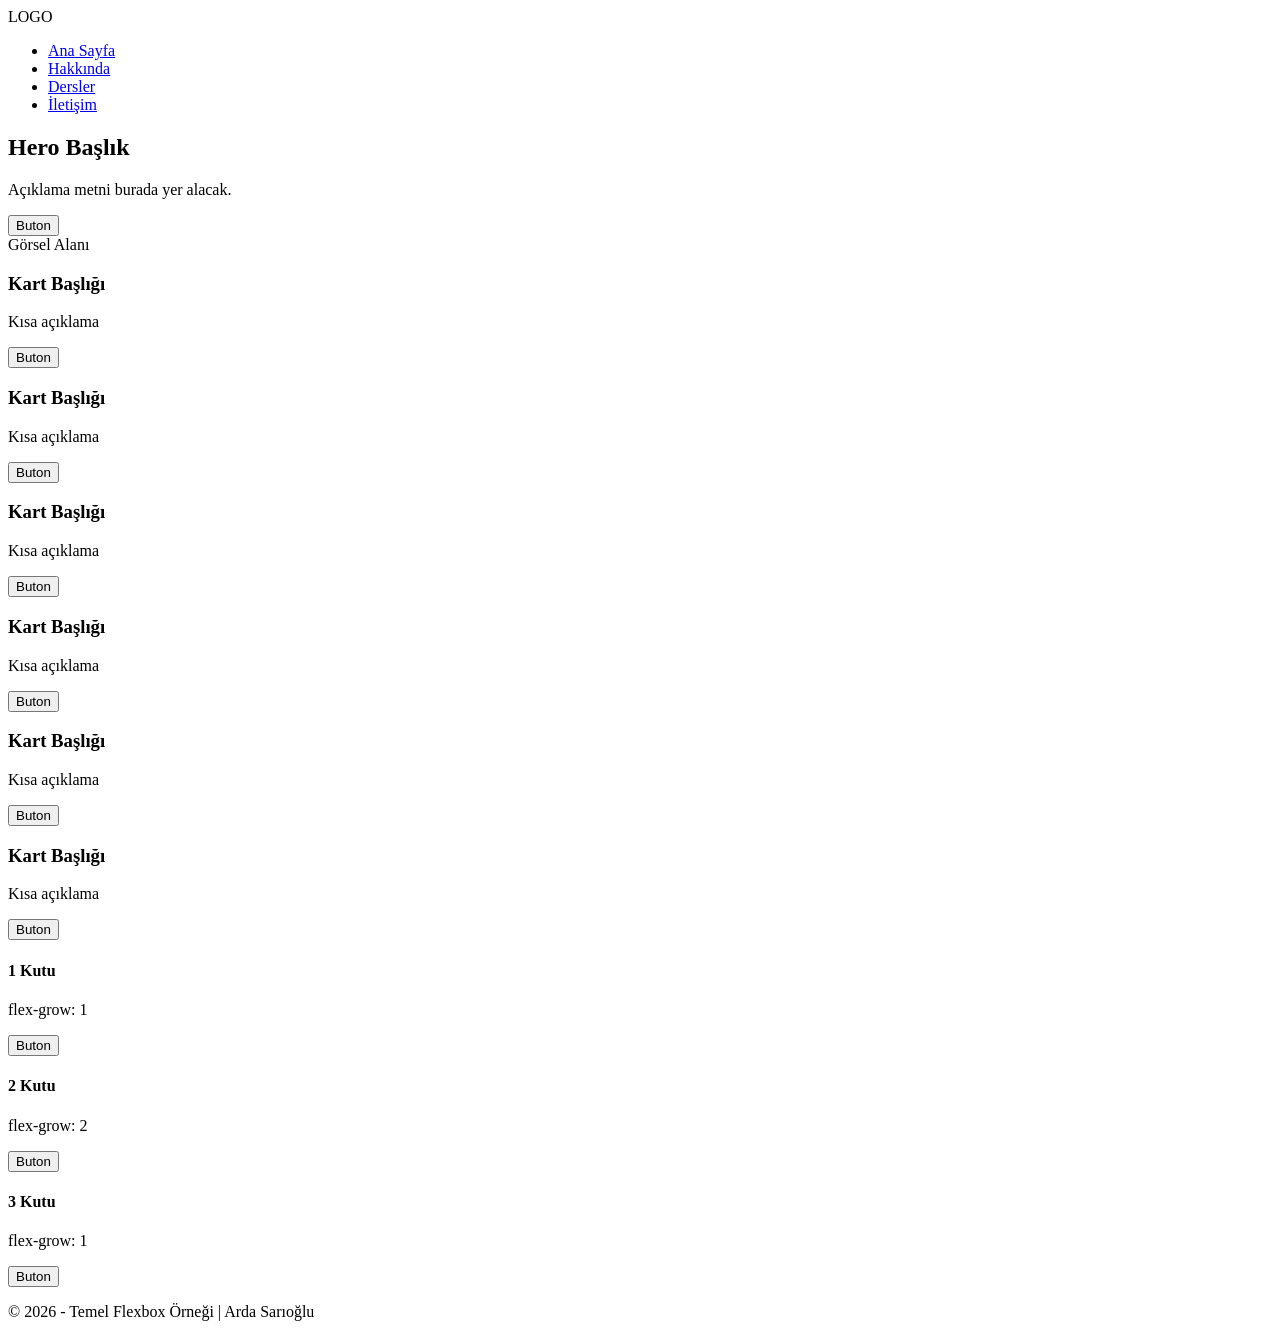
==== index.html @ a2fa4fb7 "Revamp index.html with new layout and sections Updated HTML structure to include meta tags, navigati" ====
<!DOCTYPE html>
<html lang="tr">
<head>
    <meta charset="UTF-8">
    <meta name="viewport" content="width=device-width, initial-scale=1.0">
    <title>Arda Sarıoğlu - Flexbox Ödevi</title>
    <link rel="stylesheet" href="style.css">
</head>
<body>

    <div class="wrapper">

        <nav class="navbar">
            <div class="logo">LOGO</div>
            <ul class="nav-links">
                <li><a href="#">Ana Sayfa</a></li>
                <li><a href="#">Hakkında</a></li>
                <li><a href="#">Dersler</a></li>
                <li><a href="#">İletişim</a></li>
            </ul>
        </nav>

        <section class="hero">
            <div class="hero-content">
                <h1>Hero Başlık</h1>
                <p>Açıklama metni burada yer alacak.</p>
                <button>Buton</button>
            </div>
            <div class="hero-image-placeholder">
                <span>Görsel Alanı</span>
            </div>
        </section>

        <section class="cards-section">
            <div class="card">
                <h3>Kart Başlığı</h3>
                <p>Kısa açıklama</p>
                <button>Buton</button>
            </div>
            <div class="card">
                <h3>Kart Başlığı</h3>
                <p>Kısa açıklama</p>
                <button>Buton</button>
            </div>
            <div class="card">
                <h3>Kart Başlığı</h3>
                <p>Kısa açıklama</p>
                <button>Buton</button>
            </div>
            <div class="card">
                <h3>Kart Başlığı</h3>
                <p>Kısa açıklama</p>
                <button>Buton</button>
            </div>
            <div class="card">
                <h3>Kart Başlığı</h3>
                <p>Kısa açıklama</p>
                <button>Buton</button>
            </div>
            <div class="card">
                <h3>Kart Başlığı</h3>
                <p>Kısa açıklama</p>
                <button>Buton</button>
            </div>
        </section>

        <section class="grow-section">
            <div class="box box-1">
                <h4>1 Kutu</h4>
                <p>flex-grow: 1</p>
                <button>Buton</button>
            </div>
            <div class="box box-2">
                <h4>2 Kutu</h4>
                <p>flex-grow: 2</p>
                <button>Buton</button>
            </div>
            <div class="box box-3">
                <h4>3 Kutu</h4>
                <p>flex-grow: 1</p>
                <button>Buton</button>
            </div>
        </section>

        <footer class="footer">
            <p>© 2026 - Temel Flexbox Örneği | Arda Sarıoğlu</p>
        </footer>

    </div>

</body>
</html>
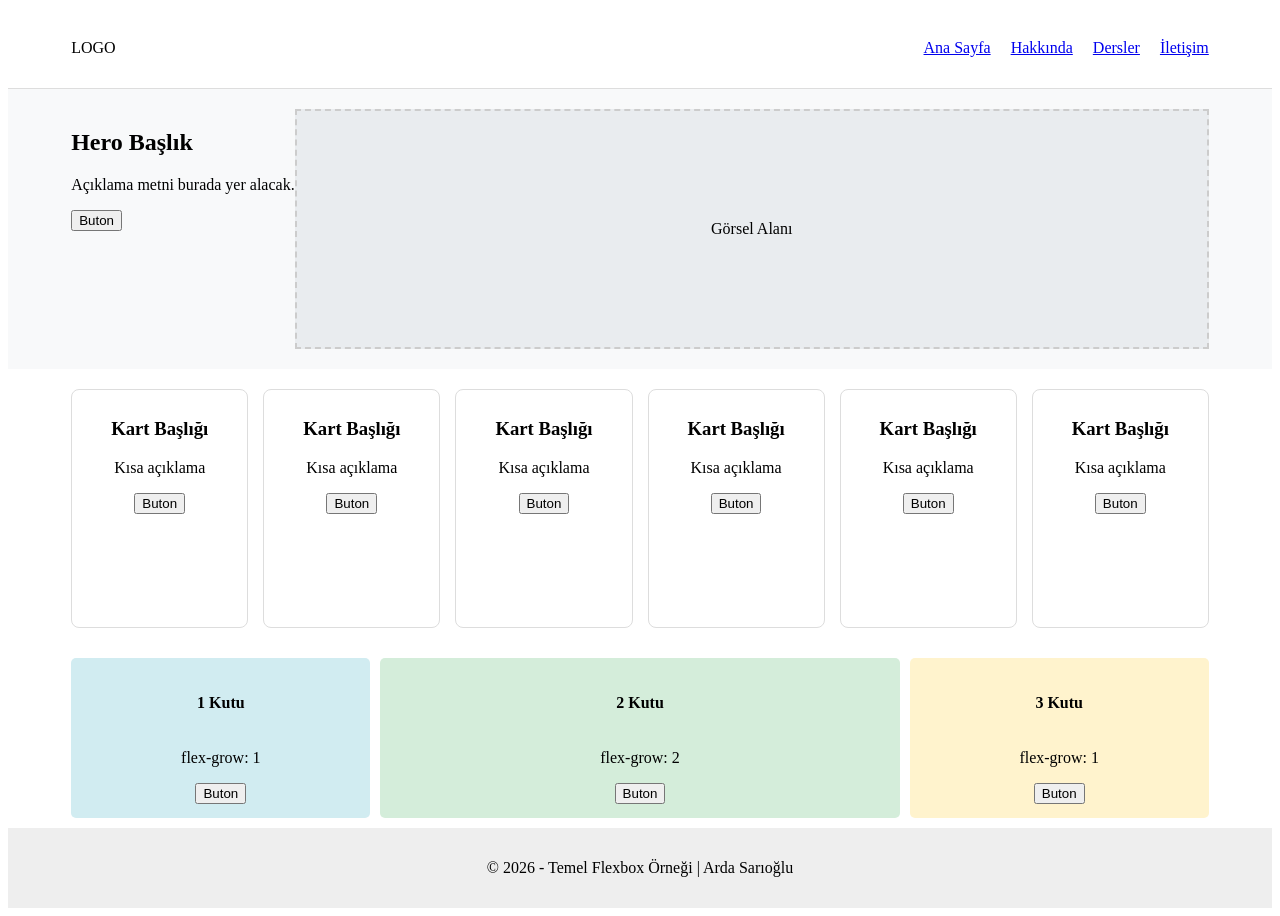
==== commit 674c95c1: "Change stylesheet link from style.css to index.css" ====
--- a/index.html
+++ b/index.html
@@ -4,7 +4,7 @@
     <meta charset="UTF-8">
     <meta name="viewport" content="width=device-width, initial-scale=1.0">
     <title>Arda Sarıoğlu - Flexbox Ödevi</title>
-    <link rel="stylesheet" href="style.css">
+    <link rel="stylesheet" href="index.css">
 </head>
 <body>
 
--- a/index.css
+++ b/index.css
@@ -0,0 +1,98 @@
+/* --- Flexbox Ödevi Özel Alanı --- */
+
+/* 1. Genel Zorunlu Şartlar */
+.wrapper {
+    display: flex; /* [cite: 11] */
+    flex-direction: column; /*  */
+    height: 100vh; /* [cite: 9, 46, 52] */
+    width: 100%;
+    margin: 0;
+    padding: 0;
+    box-sizing: border-box;
+}
+
+/* 2. Navbar - Üst Menü (10vh) */
+.navbar {
+    height: 10vh; /* [cite: 15, 52] */
+    display: flex; /* [cite: 16, 47] */
+    justify-content: space-between; /* [cite: 17, 48] */
+    align-items: center; /* [cite: 18, 49] */
+    padding: 0 5%;
+    background-color: #fff;
+    border-bottom: 1px solid #ddd;
+}
+
+.nav-links {
+    display: flex;
+    list-style: none;
+    gap: 20px;
+}
+
+/* 3. Hero (İki Kolon) - 30vh */
+.hero {
+    height: 30vh; /* [cite: 20, 52] */
+    display: flex; /* [cite: 22, 47] */
+    flex-direction: row; /* [cite: 23, 50] */
+    justify-content: space-between; /* [cite: 24, 48] */
+    align-items: stretch; /* [cite: 25, 49] */
+    padding: 20px 5%;
+    background-color: #f8f9fa;
+}
+
+.hero-image-placeholder {
+    flex: 1;
+    background-color: #e9ecef;
+    display: flex;
+    justify-content: center;
+    align-items: center;
+    border: 2px dashed #ccc;
+}
+
+/* 4. Kartlar Bölümü (Multiple Items) - 30vh */
+.cards-section {
+    height: 30vh; /* [cite: 27, 52] */
+    display: flex; /* [cite: 30, 47] */
+    flex-wrap: wrap; /* [cite: 28, 31] */
+    gap: 15px; /* [cite: 32] */
+    padding: 20px 5%;
+    overflow-y: auto; /* İçerik sığmazsa kaydırma çubuğu için */
+}
+
+.card {
+    flex: 1 1 150px; /* Kartların esnemesi ve sığması için */
+    background: #fff;
+    padding: 10px;
+    border: 1px solid #ddd;
+    border-radius: 8px;
+    text-align: center;
+}
+
+/* 5. Flex Grow Uygulama - 20vh */
+.grow-section {
+    height: 20vh; /* [cite: 34, 52] */
+    display: flex; /* [cite: 35] */
+    align-items: stretch; /* [cite: 39] */
+    gap: 10px;
+    padding: 10px 5%;
+}
+
+.box {
+    display: flex;
+    flex-direction: column;
+    justify-content: center;
+    align-items: center;
+    border-radius: 5px;
+}
+
+.box-1 { flex-grow: 1; background-color: #d1ecf1; } /* [cite: 36, 51] */
+.box-2 { flex-grow: 2; background-color: #d4edda; } /* [cite: 37, 51] */
+.box-3 { flex-grow: 1; background-color: #fff3cd; } /* [cite: 38, 51] */
+
+/* 6. Footer - 10vh */
+.footer {
+    height: 10vh; /* [cite: 41, 52] */
+    display: flex; /* [cite: 42] */
+    justify-content: center; /* [cite: 43] */
+    align-items: center; /* [cite: 44] */
+    background-color: #eee;
+}
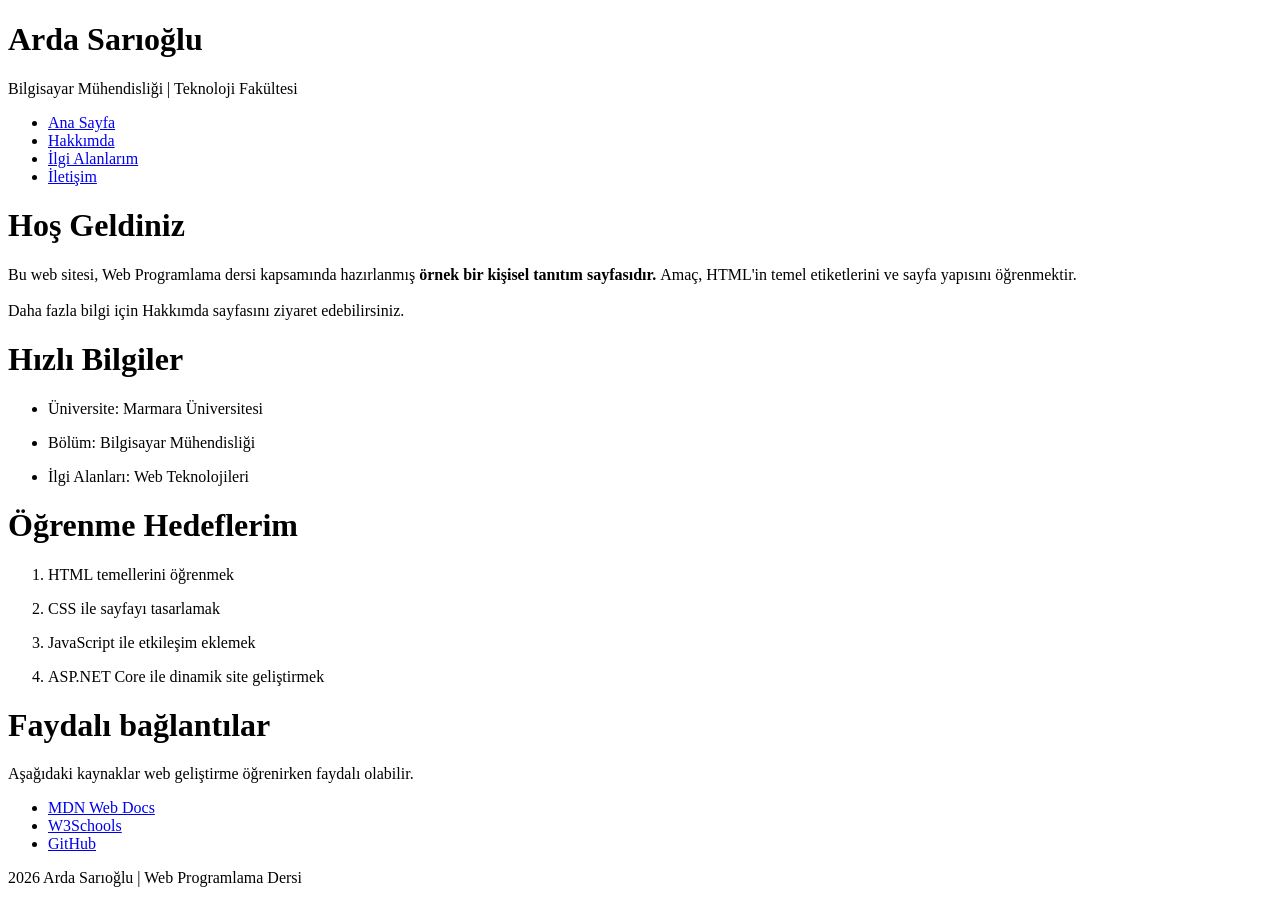
==== commit 7e5f1bf7: "Refactor index.html structure and content" ====
--- a/index.html
+++ b/index.html
@@ -1,92 +1,53 @@
 <!DOCTYPE html>
-<html lang="tr">
-<head>
-    <meta charset="UTF-8">
-    <meta name="viewport" content="width=device-width, initial-scale=1.0">
-    <title>Arda Sarıoğlu - Flexbox Ödevi</title>
-    <link rel="stylesheet" href="index.css">
-</head>
-<body>
+<html>
+    <head>
+    <title>Arda Sarıoğlu</title>
+    </head>
 
-    <div class="wrapper">
-
-        <nav class="navbar">
-            <div class="logo">LOGO</div>
-            <ul class="nav-links">
-                <li><a href="#">Ana Sayfa</a></li>
-                <li><a href="#">Hakkında</a></li>
-                <li><a href="#">Dersler</a></li>
-                <li><a href="#">İletişim</a></li>
-            </ul>
+    <body>
+    <h1>Arda Sarıoğlu</h1>
+    <p>Bilgisayar Mühendisliği | Teknoloji Fakültesi</p>
+        <nav>
+          <ul>
+            <li><a href="index.html">Ana Sayfa</a></li>
+            <li><a href="about.html">Hakkımda</a></li>
+            <li><a href="interests.html">İlgi Alanlarım</a></li>
+            <li><a href="contact.html">İletişim</a></li>
+          </ul>
         </nav>
 
-        <section class="hero">
-            <div class="hero-content">
-                <h1>Hero Başlık</h1>
-                <p>Açıklama metni burada yer alacak.</p>
-                <button>Buton</button>
-            </div>
-            <div class="hero-image-placeholder">
-                <span>Görsel Alanı</span>
-            </div>
-        </section>
-
-        <section class="cards-section">
-            <div class="card">
-                <h3>Kart Başlığı</h3>
-                <p>Kısa açıklama</p>
-                <button>Buton</button>
-            </div>
-            <div class="card">
-                <h3>Kart Başlığı</h3>
-                <p>Kısa açıklama</p>
-                <button>Buton</button>
-            </div>
-            <div class="card">
-                <h3>Kart Başlığı</h3>
-                <p>Kısa açıklama</p>
-                <button>Buton</button>
-            </div>
-            <div class="card">
-                <h3>Kart Başlığı</h3>
-                <p>Kısa açıklama</p>
-                <button>Buton</button>
-            </div>
-            <div class="card">
-                <h3>Kart Başlığı</h3>
-                <p>Kısa açıklama</p>
-                <button>Buton</button>
-            </div>
-            <div class="card">
-                <h3>Kart Başlığı</h3>
-                <p>Kısa açıklama</p>
-                <button>Buton</button>
-            </div>
-        </section>
-
-        <section class="grow-section">
-            <div class="box box-1">
-                <h4>1 Kutu</h4>
-                <p>flex-grow: 1</p>
-                <button>Buton</button>
-            </div>
-            <div class="box box-2">
-                <h4>2 Kutu</h4>
-                <p>flex-grow: 2</p>
-                <button>Buton</button>
-            </div>
-            <div class="box box-3">
-                <h4>3 Kutu</h4>
-                <p>flex-grow: 1</p>
-                <button>Buton</button>
-            </div>
-        </section>
-
-        <footer class="footer">
-            <p>© 2026 - Temel Flexbox Örneği | Arda Sarıoğlu</p>
+        <main>
+            <h1>Hoş Geldiniz</h1>
+            <p>Bu web sitesi, Web Programlama dersi kapsamında hazırlanmış <strong>örnek bir kişisel tanıtım sayfasıdır. </strong>Amaç, HTML'in temel etiketlerini ve sayfa yapısını öğrenmektir. <br><br>Daha fazla bilgi için Hakkımda sayfasını ziyaret edebilirsiniz.</p>
+            <h1>Hızlı Bilgiler</h1>
+            <nav>
+                <ul>
+                    <li><p>Üniversite: Marmara Üniversitesi</p></li>
+                    <li><p>Bölüm: Bilgisayar Mühendisliği</p></li>
+                    <li><p>İlgi Alanları: Web Teknolojileri</p></li>
+                </ul>
+            </nav>
+            <h1>Öğrenme Hedeflerim</h1>
+            <nav>
+                <ol>
+                    <li><p>HTML temellerini öğrenmek </p></li>
+                    <li><p>CSS ile sayfayı tasarlamak</p></li>
+                    <li><p>JavaScript ile etkileşim eklemek</p></li>
+                    <li><p>ASP.NET Core ile dinamik site geliştirmek</p></li>
+                </ol>
+            </nav>
+            <h1>Faydalı bağlantılar</h1>
+            <p>Aşağıdaki kaynaklar web geliştirme öğrenirken faydalı olabilir.</p>
+            <nav>
+                <ul>
+                    <li><a href="https://developer.mozilla.org/en-US/Tgi">MDN Web Docs</a></li>
+                    <li><a href="https://www.w3schools.com/">W3Schools</a></li>
+                    <li><a href="https://github.com/">GitHub</a></li>
+                </ul>
+            </nav>
+        </main>
+        <footer>
+           <p>2026 Arda Sarıoğlu | Web Programlama Dersi</p> 
         </footer>
-
-    </div>
-
-</body>
+    </body>
 </html>
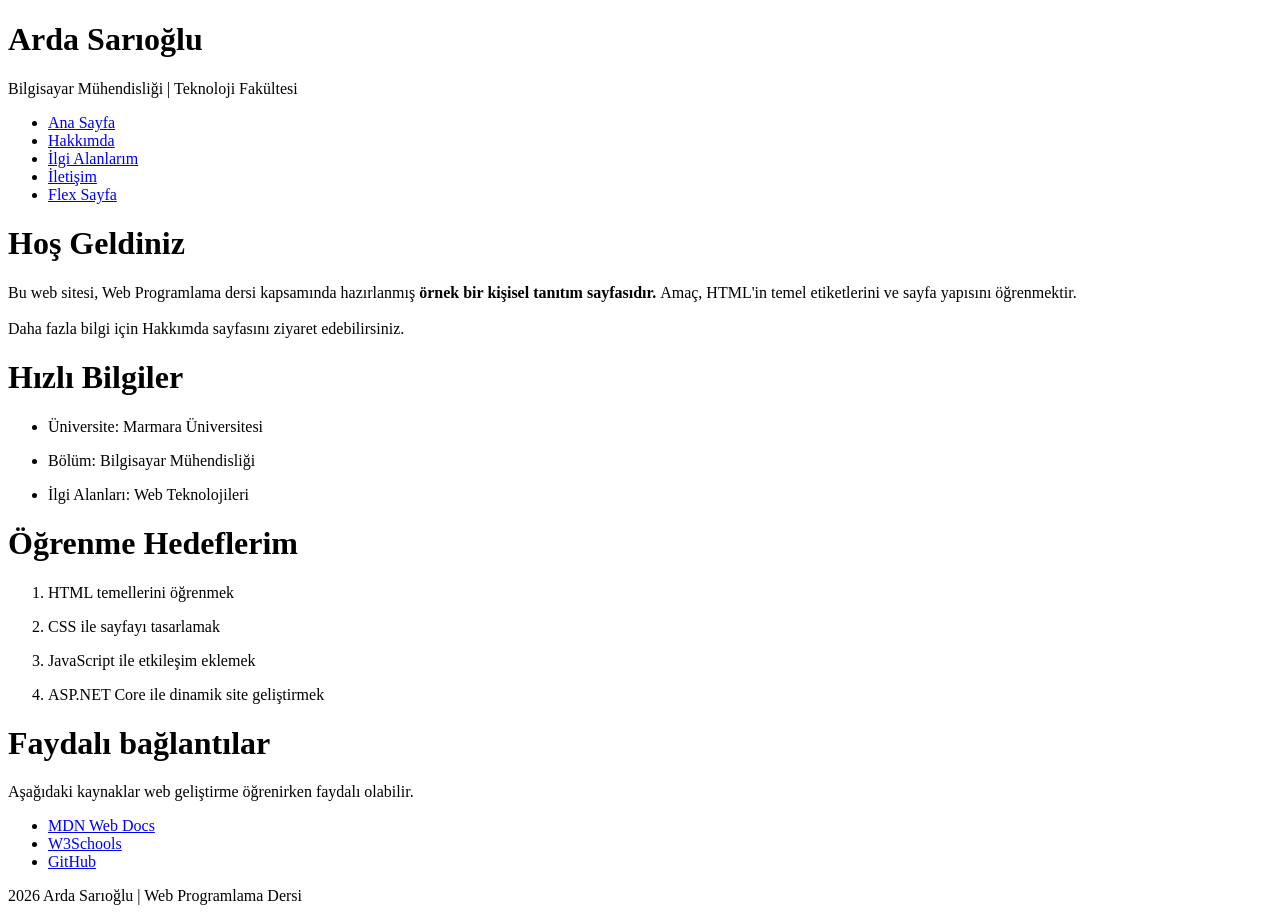
==== commit c0959211: "Add link to Flex Sayfa in navigation" ====
--- a/index.html
+++ b/index.html
@@ -13,6 +13,7 @@
             <li><a href="about.html">Hakkımda</a></li>
             <li><a href="interests.html">İlgi Alanlarım</a></li>
             <li><a href="contact.html">İletişim</a></li>
+            <li><a href="flex_sayfa.html">Flex Sayfa</a></li>
           </ul>
         </nav>
 
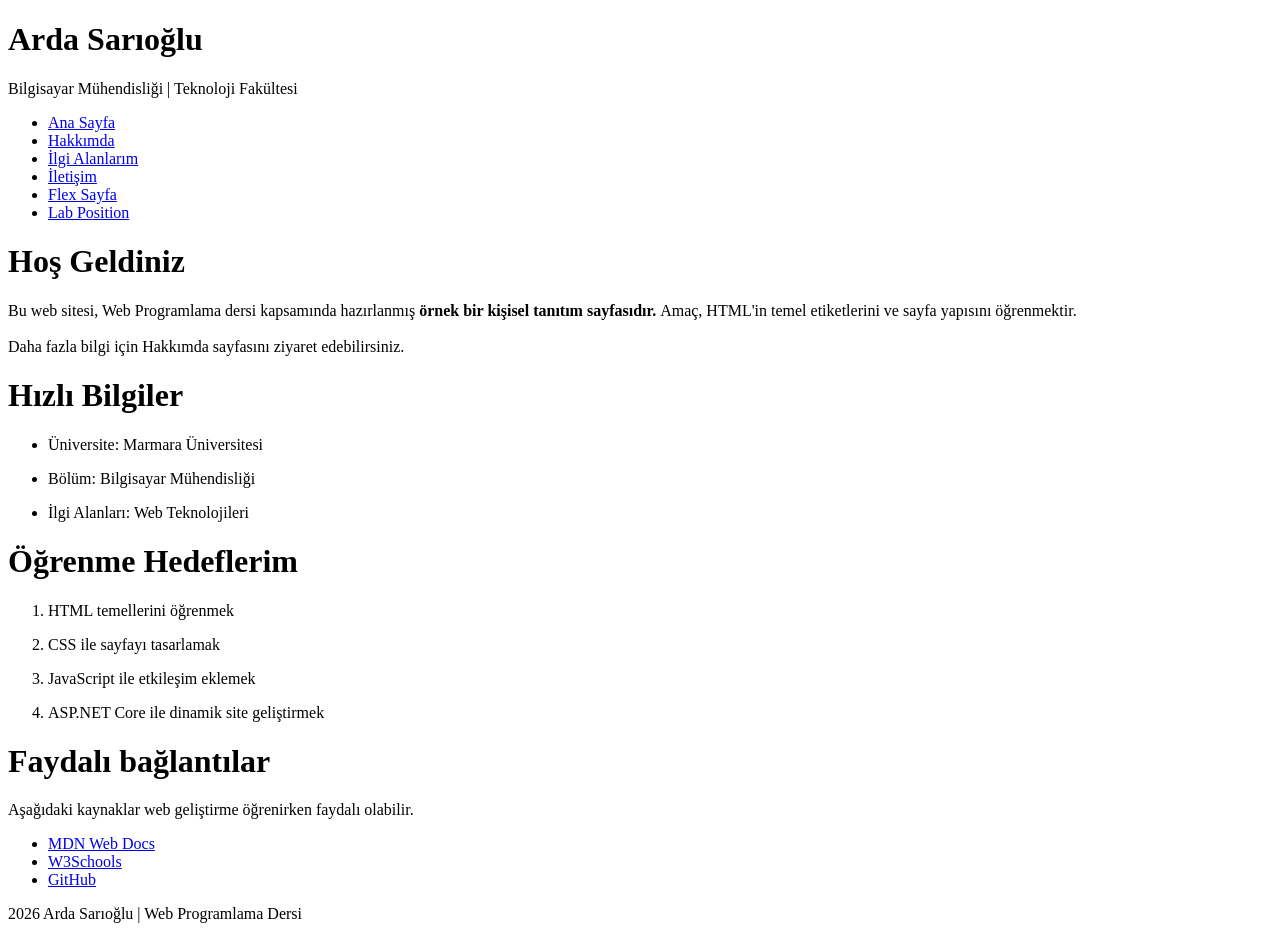
==== commit 050b965d: "Add Lab Position link to navigation" ====
--- a/index.html
+++ b/index.html
@@ -14,6 +14,7 @@
             <li><a href="interests.html">İlgi Alanlarım</a></li>
             <li><a href="contact.html">İletişim</a></li>
             <li><a href="flex_sayfa.html">Flex Sayfa</a></li>
+            <li><a href="lab-posisition.html">Lab Position</a></li>
           </ul>
         </nav>
 
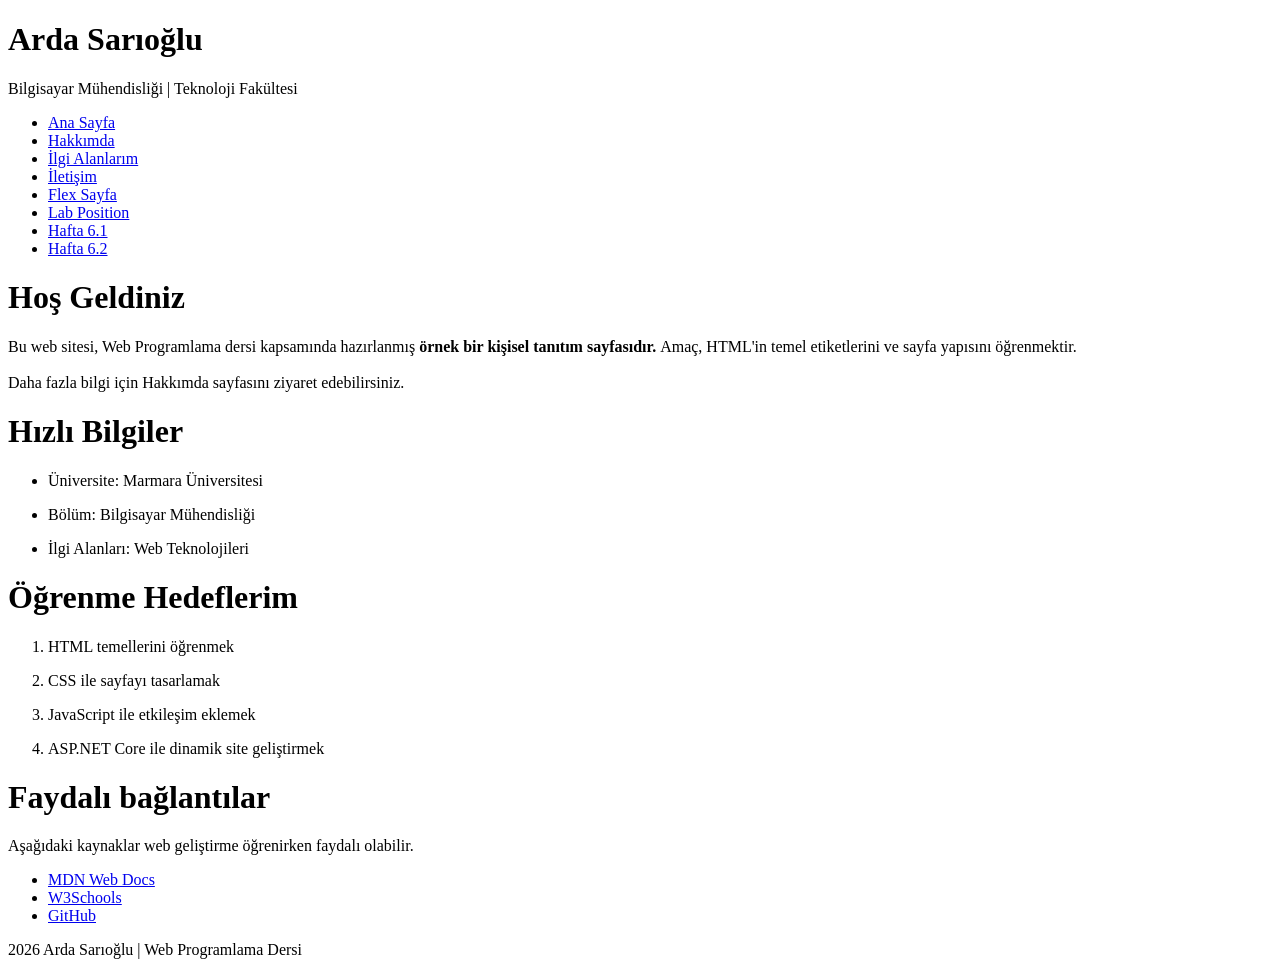
==== commit fd1436bc: "Add links for Hafta 6.1 and Hafta 6.2" ====
--- a/index.html
+++ b/index.html
@@ -14,7 +14,11 @@
             <li><a href="interests.html">İlgi Alanlarım</a></li>
             <li><a href="contact.html">İletişim</a></li>
             <li><a href="flex_sayfa.html">Flex Sayfa</a></li>
-            <li><a href="lab-posisition.html">Lab Position</a></li>
+            <li><a href="lab-position.html">Lab Position</a></li>
+            <li><a href="hafta6_1.html">Hafta 6.1</a></li>            
+            <li><a href="hafta6_2.html">Hafta 6.2</a></li>
+
+
           </ul>
         </nav>
 
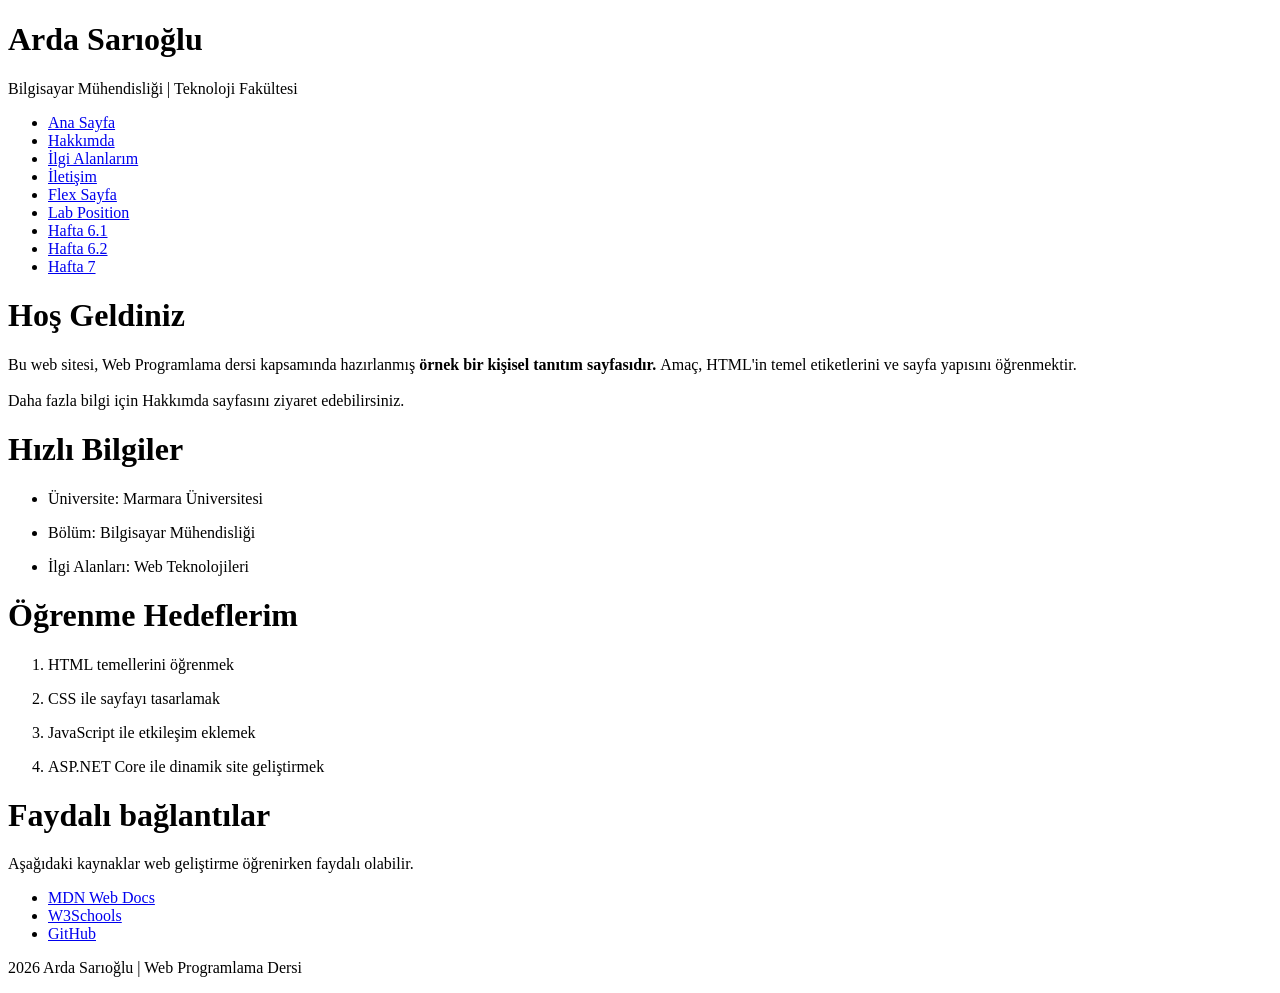
==== commit 49403def: "Add link to Hafta 7 in navigation" ====
--- a/index.html
+++ b/index.html
@@ -17,7 +17,7 @@
             <li><a href="lab-position.html">Lab Position</a></li>
             <li><a href="hafta6_1.html">Hafta 6.1</a></li>            
             <li><a href="hafta6_2.html">Hafta 6.2</a></li>
-
+            <li><a href="hafta7.html">Hafta 7</a></li>
 
           </ul>
         </nav>
